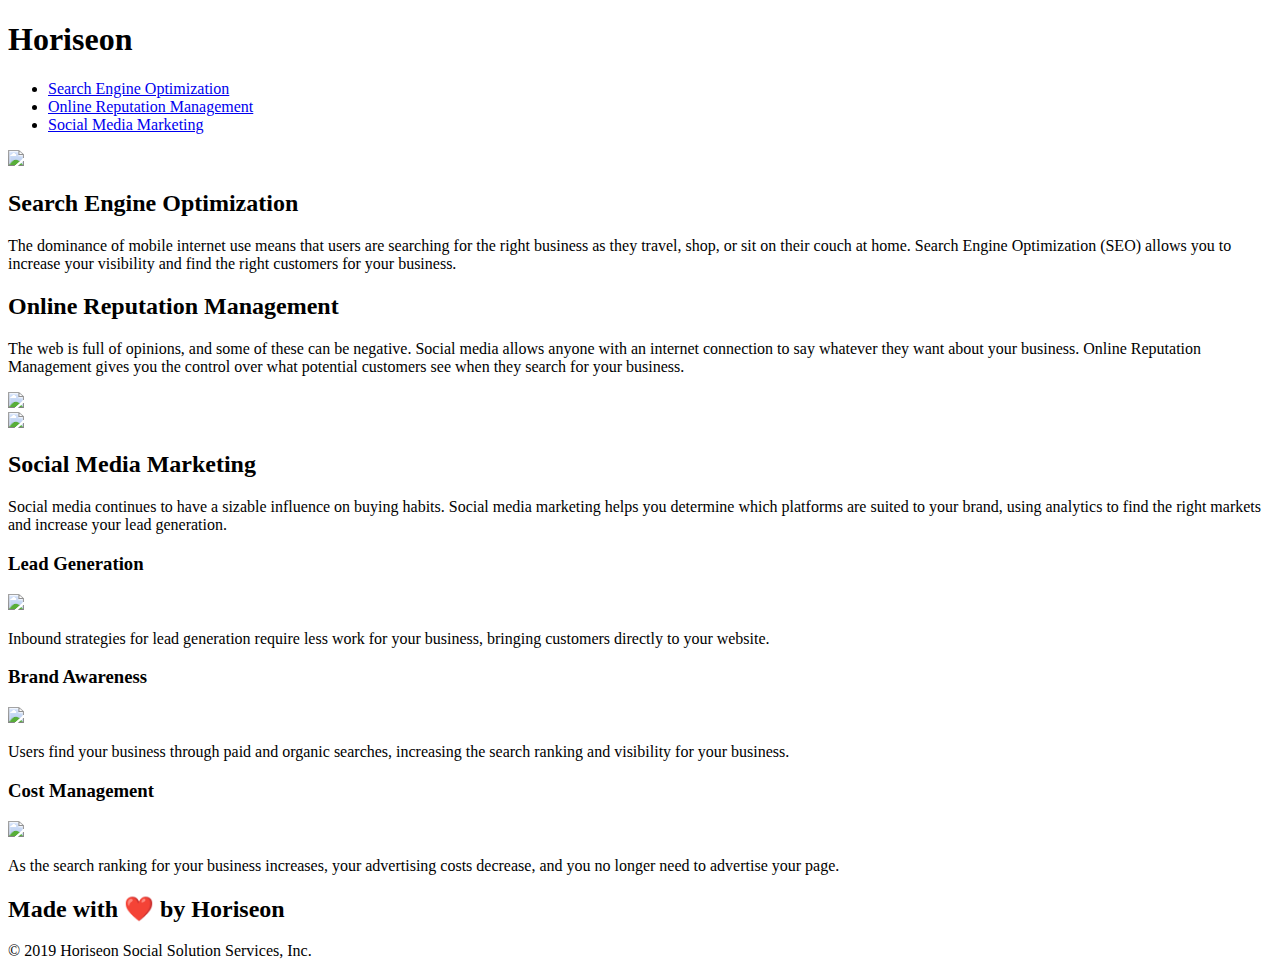
==== index.html @ 1e9209d3 "moved index.HTMl file to the parent folder" ====
<!DOCTYPE html>
<html lang="en-us">

<head>
    <meta charset="UTF-8" />
    <link rel="stylesheet" href="./assets/css/style.css">
    <title>Horiseon: Marketing Agency</title>
</head>

<!-- Header: contains Hirseon logo and navigation -->
<header class="header">
    <h1>Hori<span class="seo">seo</span>n</h1>
    <nav>
        <ul>
            <li>
                <a href="#search-engine-optimization">Search Engine Optimization</a>
            </li>
            <li>
                <a href="#online-reputation-management">Online Reputation Management</a>
            </li>
            <li>
                <a href="#social-media-marketing">Social Media Marketing</a>
            </li>
        </ul>
    </nav>
</header>

<!-- Body: contains primary image (hero), information, and benefits section -->
<body>
    <!-- Primary image -->
    <section class="hero"></section>
    <section class="content">
        <!-- Information: contains search engine optimization, online reputation management, and social media marketing details -->
        <section class="information">

            <div id="search-engine-optimization" class="search-engine-optimization">
                <div class="seo-img">
                    <img src="./assets/images/search-engine-optimization.jpg" class="float-left" />
                </div>
                <div class="seo-text">
                    <h2>Search Engine Optimization</h2>
                    <p>
                        The dominance of mobile internet use means that users are searching for the right business as they travel, shop, or sit on their couch at home. Search Engine Optimization (SEO) allows you to increase your visibility and find the right customers for your business.
                    </p>
                </div>
            </div>
            
            <div id="online-reputation-management" class="online-reputation-management">
                <div class="seo-text">
                    <h2>Online Reputation Management</h2>
                    <p>
                        The web is full of opinions, and some of these can be negative. Social media allows anyone with an internet connection to say whatever they want about your business. Online Reputation Management gives you the control over what potential customers see when they search for your business.
                    </p>
                </div>
                <div class="seo-img">
                    <img src="./assets/images/online-reputation-management.jpg" class="float-right" />
                </div>
            </div>

            <div id="social-media-marketing" class="social-media-marketing">
                <div class="seo-img">
                    <img src="./assets/images/social-media-marketing.jpg" class="float-left" />
                </div>
                <div class="seo-text">
                    <h2>Social Media Marketing</h2>
                    <p>
                        Social media continues to have a sizable influence on buying habits. Social media marketing helps you determine which platforms are suited to your brand, using analytics to find the right markets and increase your lead generation.
                    </p>
                </div>
            </div>

        </section>
        <!-- Benefits: contains lead generation, brand awareness and cost management sections -->
        <section class="benefits">

            <div class="benefit-sub">
                <div class="benefit-text">
                    <h3>Lead Generation</h3>
                </div>
                <div class="benefit-img">
                    <img src="./assets/images/lead-generation.png" />
                </div>
                <div class="benefit-text">
                    <p>
                        Inbound strategies for lead generation require less work for your business, bringing customers directly to your website.
                    </p>
                </div>
            </div>

            <div class="benefit-sub">
                <div class="benefit-text">
                    <h3>Brand Awareness</h3>
                </div>
                <div class="benefit-img">
                    <img src="./assets/images/brand-awareness.png" />
                </div>
                <div class="benefit-text">
                    <p>
                        Users find your business through paid and organic searches, increasing the search ranking and visibility for your business.
                    </p>
                </div>
            </div>

            <div class="benefit-sub">
                <div class="benefit-text">
                    <h3>Cost Management</h3>
                </div>
                <div class="benefit-img">
                    <img src="./assets/images/cost-management.png"></img>
                </div>
                <div class="benefit-text">
                    <p>
                        As the search ranking for your business increases, your advertising costs decrease, and you no longer need to advertise your page.
                    </p>
                </div>
                
            </div>

        </section>
    </section>
    <!-- Footer: final message -->
    <footer class="footer">
        <h2>Made with ❤️️ by Horiseon</h2>
        <p>
            &copy; 2019 Horiseon Social Solution Services, Inc.
        </p>
    </footer>
</body>

</html>
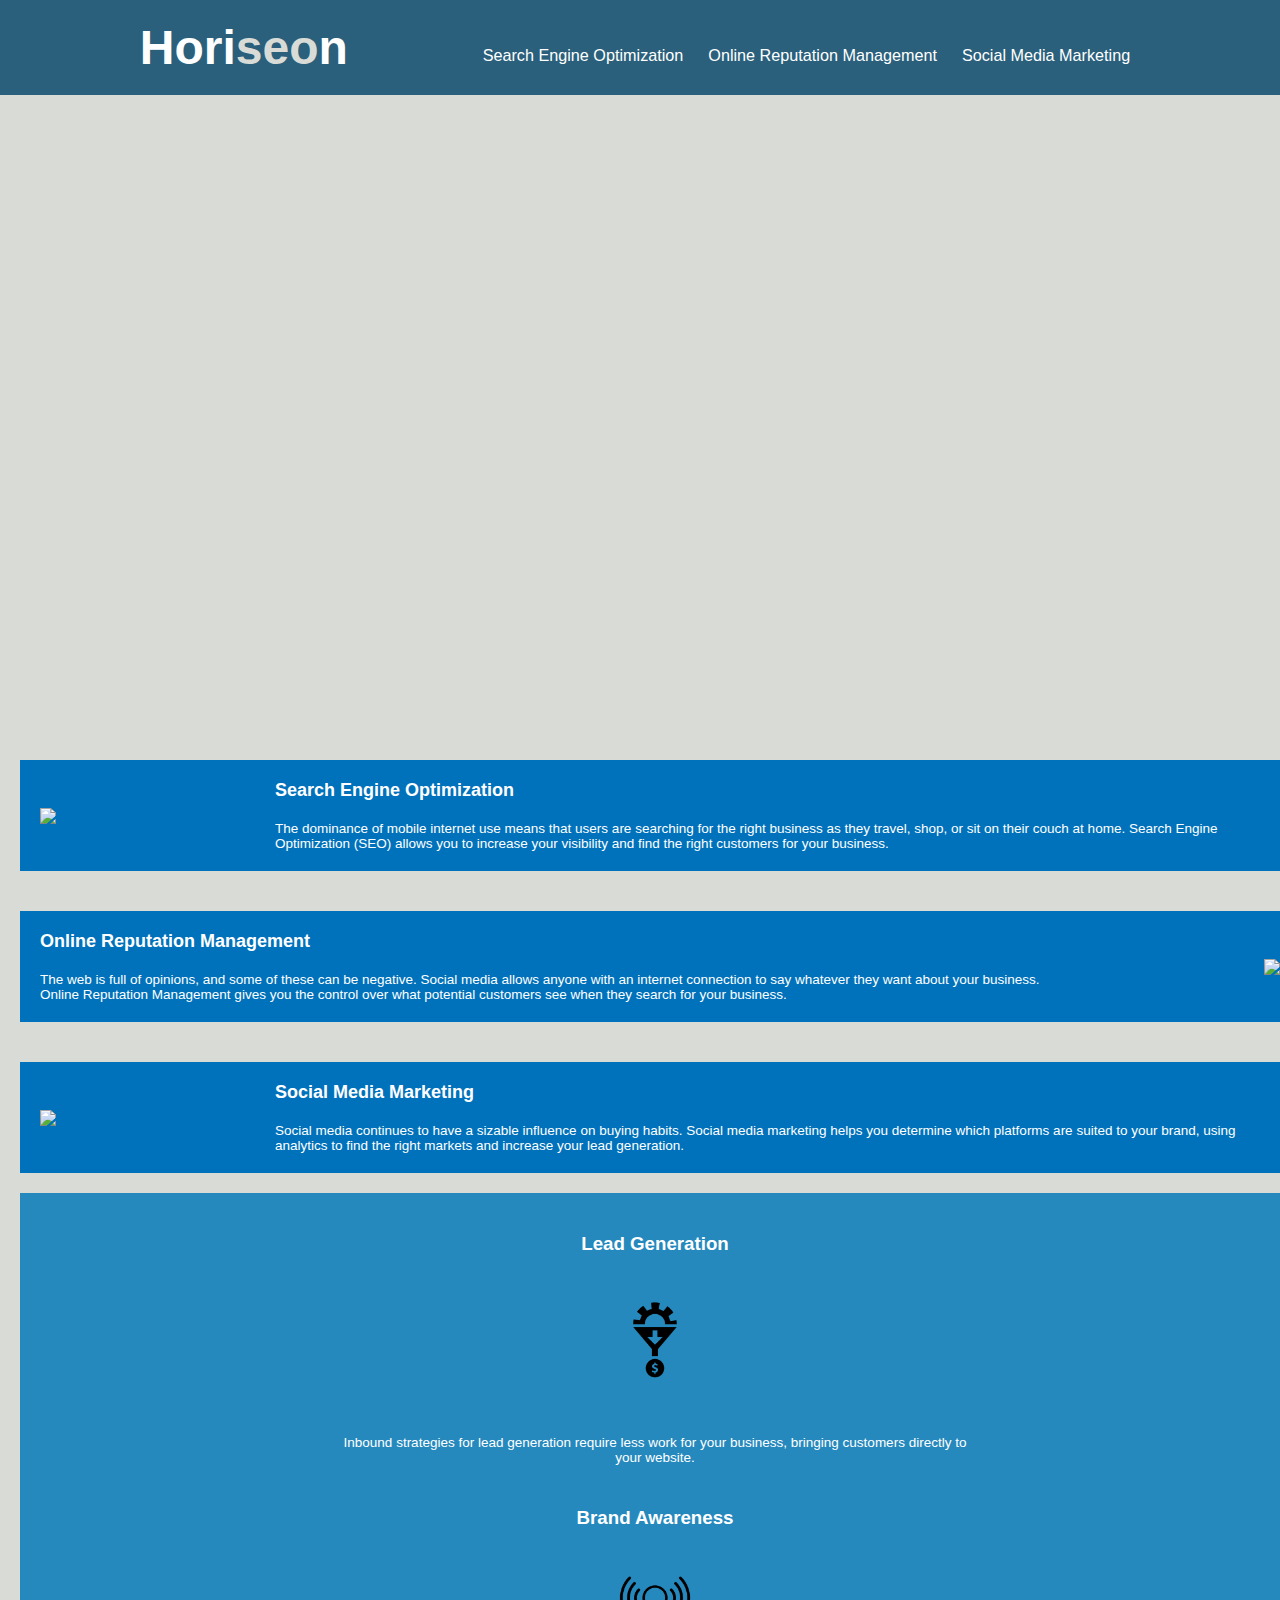
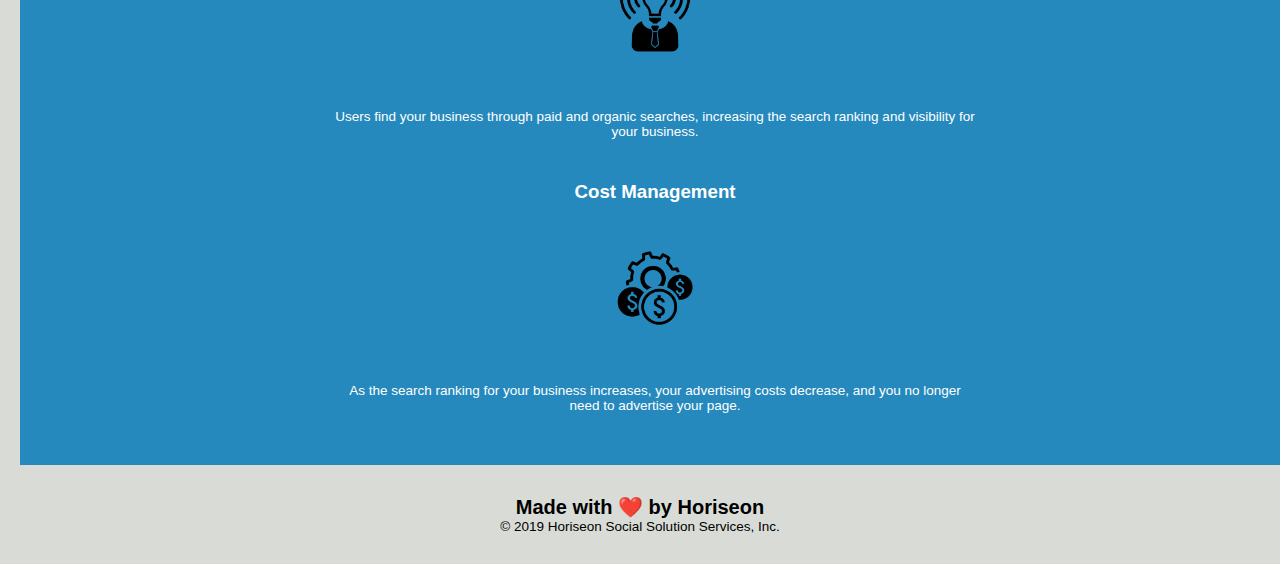
==== commit e244df59: "pulled asset folder out of develop and removed develop folder" ====
--- a/assets/css/style.css
+++ b/assets/css/style.css
@@ -0,0 +1,232 @@
+/* Universal Selector */
+* {
+    box-sizing: border-box;
+    padding: 0;
+    margin: 0;
+}
+
+/* Sturtural Pseudo Class */
+:root {
+    --common-text-color: #ffffff;
+    --background-color-info: #0072bb;
+    --primary-font: 'Gill Sans', 'Gill Sans MT', Calibri, 'Trebuchet MS', sans-serif;
+}
+
+/* Body Selector */
+body {
+    background-color: #d9dcd6;
+}
+
+/* [[START]] Header Class: styled with flexbox [[START]] */
+.header {
+    padding: 20px;
+    font-family: 'Trebuchet MS', 'Lucida Sans Unicode', 'Lucida Grande', 'Lucida Sans', Arial, sans-serif;
+    background-color: #2a607c;
+    color: var(--common-text-color);
+    display: flex;
+    justify-content: space-evenly;
+    flex-wrap: wrap;
+    align-items: center;
+}
+
+.header h1 {
+    font-size: 48px;
+    display: block;
+    margin-left: 10px;;
+}
+
+.header h1 .seo {
+    color: #d9dcd6;
+}
+
+.header nav {
+    padding-top: 15px;
+    margin-right: 20px;
+    float: right;
+    font-family: var(--primary-font);
+    font-size: 1.8vh;
+}
+.header nav ul {
+    display: flex;
+    flex-wrap: wrap;
+    justify-content: space-between;
+    align-items: center;
+    list-style: none;
+}
+
+.header nav ul li {
+    margin-left: 25px;
+}
+
+a {
+    color: var(--common-text-color);
+    text-decoration: none;
+}
+/* [END] Header Class [END] */
+
+/* [[START]] Hero Class: primay image [START] */
+.hero {
+    height: 50vw;
+    width: 100%;
+    margin-bottom: 25px;
+    background-image: url("../images/digital-marketing-meeting.jpg");
+    background-size: 100%;
+    background-repeat: no-repeat;
+}
+/* [END] Hero Class [END] */
+
+/* [[START]] Content Class: contains 'information' and 'benefits' class [[START]] */
+.content {
+    width: 100%;
+    display: flex;
+    /* flex-direction: column; */
+    justify-content: space-between;
+    flex-wrap: wrap;
+    align-items: flex-start;
+    margin-left: 20px;
+    column-gap: 20px;
+}
+
+/* Information Class: contains search engine optimiation, online reputation mamangement, 
+    and social media marketing sections. */
+.information {
+    display: flex;
+    flex-direction: row;
+    flex-wrap: wrap;
+    flex: 2 1 70%;
+    column-gap: 20px;
+    row-gap: 20px;
+}
+
+.search-engine-optimization {
+    display: flex;
+    flex-wrap: wrap;
+    align-items: center;
+    flex: 2 1 70%;
+    margin-bottom: 20px;
+    padding: 10px;
+    font-family: var(--primary-font);
+    background-color: var(--background-color-info);
+    color: var(--common-text-color);
+}
+
+.online-reputation-management {
+    display: flex;
+    flex-wrap: wrap;
+    align-items: center;
+    flex: 2 1 70%;
+    margin-bottom: 20px;
+    padding: 10px;
+    font-family: var(--primary-font);
+    background-color: var(--background-color-info);
+    color: var(--common-text-color);
+}
+
+.social-media-marketing {
+    display: flex;
+    flex-wrap: wrap;
+    align-items: center;
+    flex: 2 1 70%;
+    margin-bottom: 20px;
+    padding: 10px;
+    font-family: var(--primary-font);
+    background-color: var(--background-color-info);
+    color: var(--common-text-color);
+}
+
+.seo-img {
+    flex: 1 1 12%;
+    padding: 10px;
+}
+
+.seo-img img {
+    max-height: 200px;
+}
+
+
+.seo-text {
+    flex: 12 1 0%;
+    padding: 10px;
+}
+
+.seo-text h2 {
+    margin-bottom: 20px;
+    font-size: 2.0vh;
+}
+
+.float-left {
+    float: left;
+    margin-right: 25px;
+}
+
+.float-right {
+    float: right;
+    margin-left: 25px;
+}
+
+/* Benefits Class: contains lead generation, brand awareness, and cost management sections. */
+.benefits {
+    margin-right: 10px;
+    padding: 20px;
+    clear: both;
+    float: right;
+    width: 20%;
+    font-family: var(--primary-font);
+    background-color: #2589bd;
+
+}
+
+.benefit-sub {
+    margin-bottom: 32px;
+    
+}
+
+.benefit-text {
+    margin: 10px auto 10px auto;
+    padding: 10px 0 0 0;
+    color: var(--common-text-color);
+    text-align: center;
+    max-width: 50vw;
+}
+
+.benefit-img img {
+    display: block;
+    margin: 10px auto;
+    max-width: 150px;
+}
+
+p {
+    font-size: 1.5vh;
+}
+
+/* When the Horiseon marketing website <= 1300px width, the benefits section expands to the full 
+    width of the screen. This benefits tablet and/or phone users. */
+@media (max-width: 1300px) {
+    .benefits {
+        width: 100%;
+    }
+}
+
+/* When the Horiseon marketing website is >= 1300px width, the benefits section uses flexbox to 
+    essentially 'float right'. This is done using flex-direction: column. */
+@media (min-width: 1300px) {
+    .benefits {
+        display: flex;
+        flex-direction: column;
+    }
+}
+
+/* [END] Content Class [END] */
+
+/* [[START]] Footer Class [[START]] */
+.footer {
+    padding: 30px;
+    clear: both;
+    font-family: 'Trebuchet MS', 'Lucida Sans Unicode', 'Lucida Grande', 'Lucida Sans', Arial, sans-serif;
+    text-align: center;
+}
+
+.footer h2 {
+    font-size: 20px;
+}
+/* [END] Footer Class [END] */
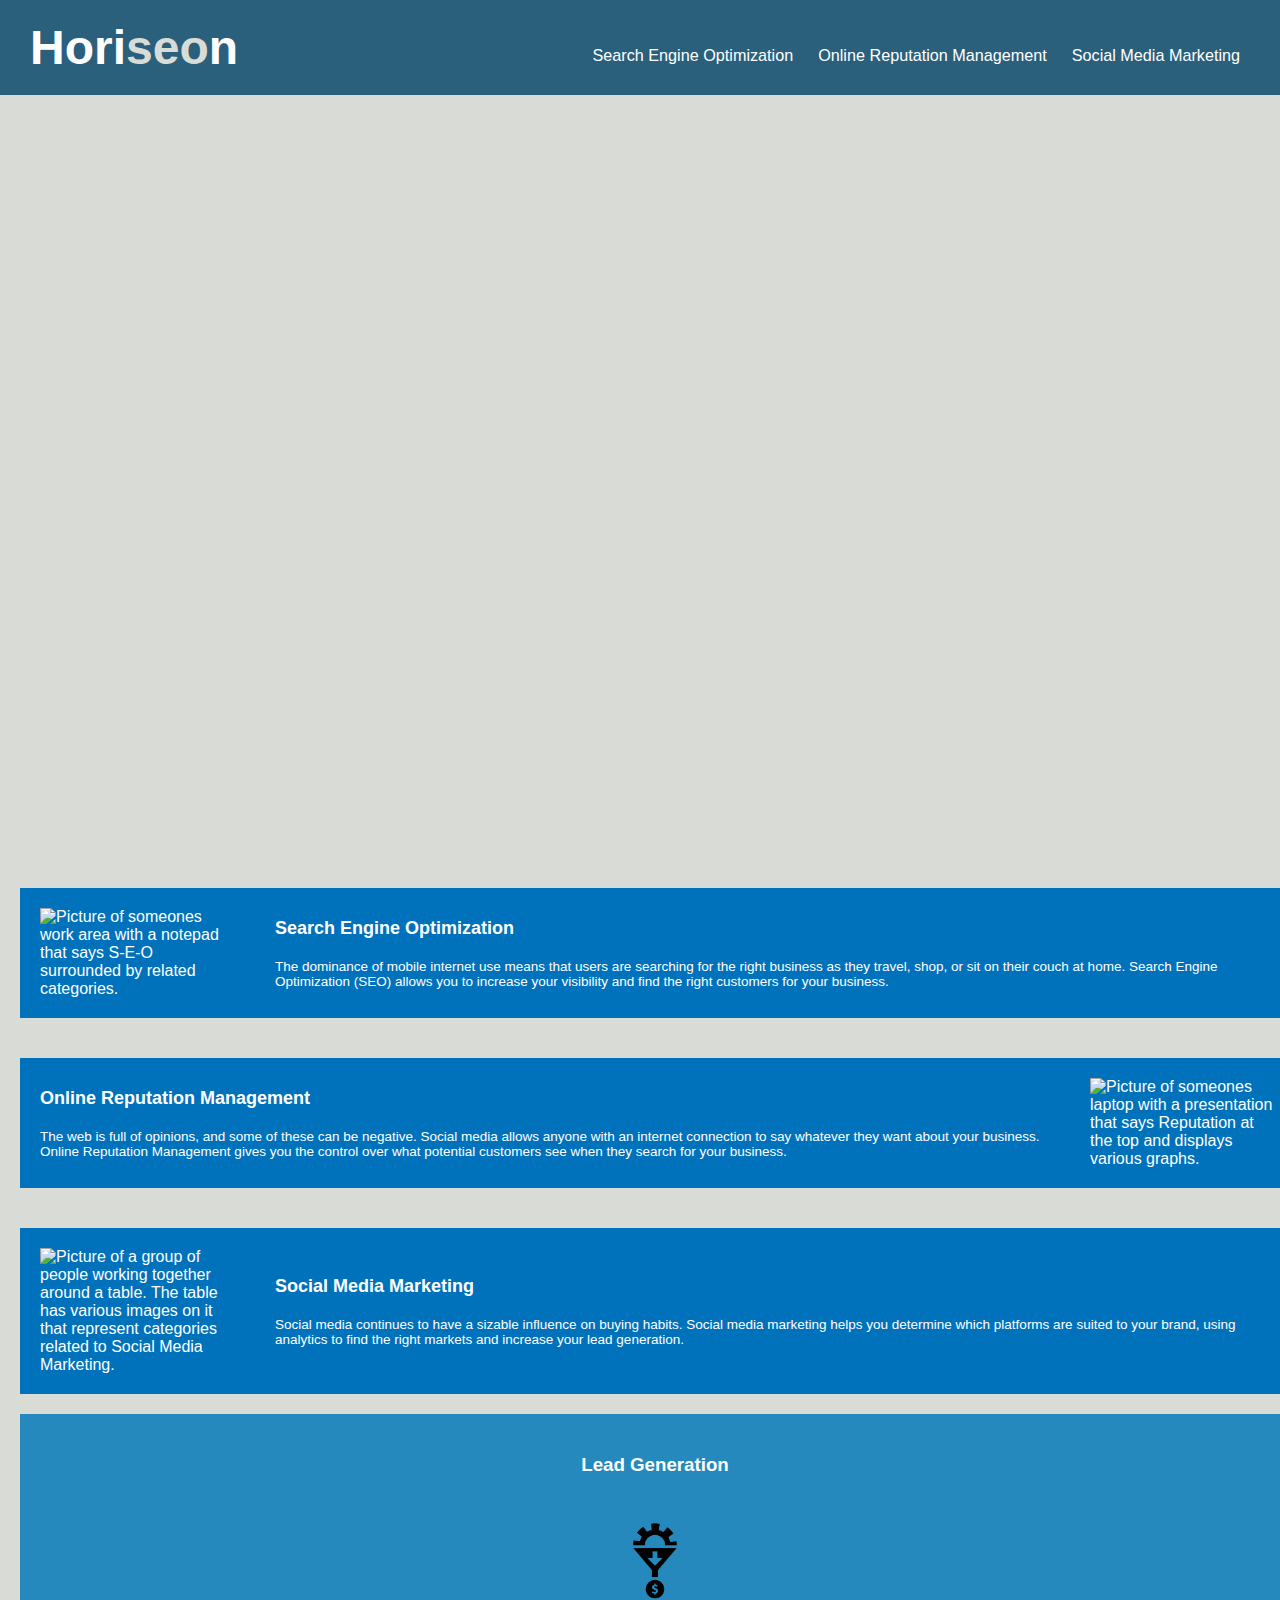
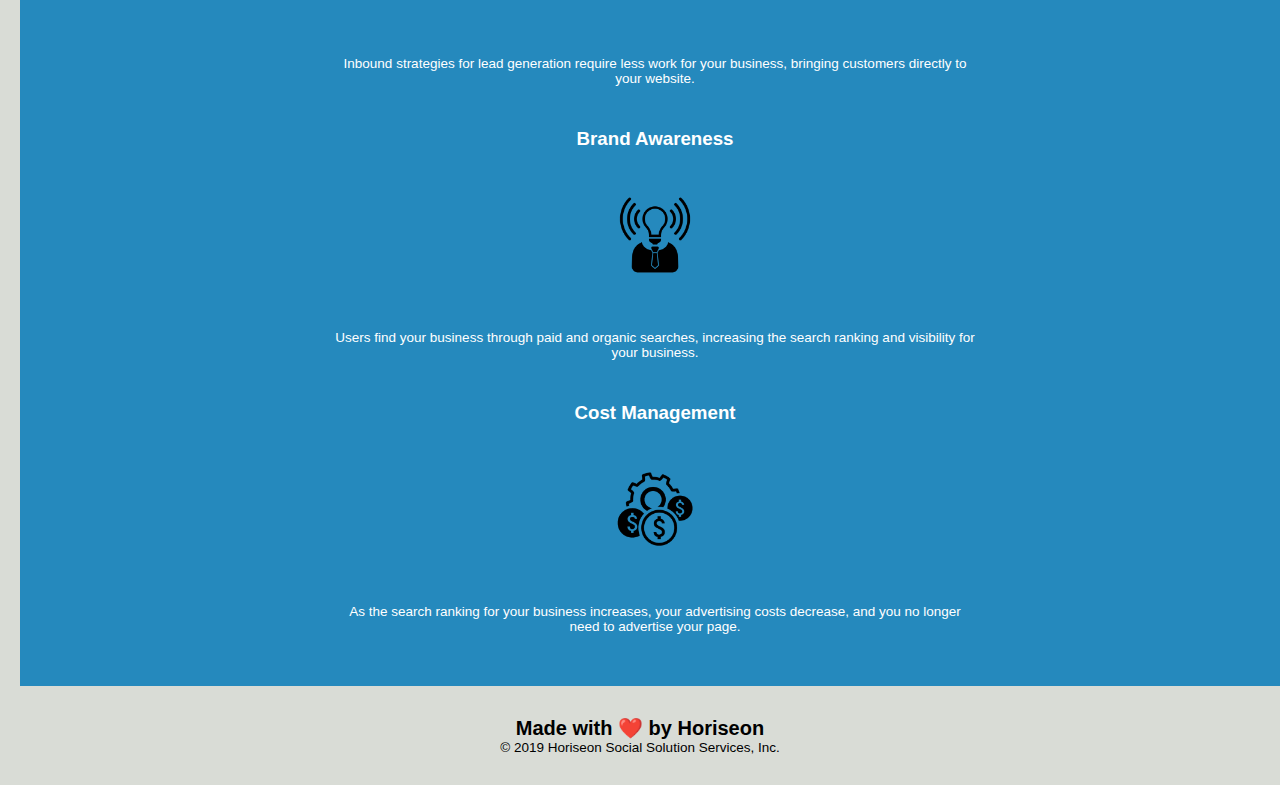
==== commit b1ab3ea5: "added alt tages for the screen reader and an aria-lable for the hero class section" ====
--- a/index.html
+++ b/index.html
@@ -28,14 +28,14 @@
 <!-- Body: contains primary image (hero), information, and benefits section -->
 <body>
     <!-- Primary image -->
-    <section class="hero"></section>
+    <section class="hero" aria-label="Picture of a group of people sitting around an office table working together."></section>
     <section class="content">
         <!-- Information: contains search engine optimization, online reputation management, and social media marketing details -->
         <section class="information">
 
             <div id="search-engine-optimization" class="search-engine-optimization">
                 <div class="seo-img">
-                    <img src="./assets/images/search-engine-optimization.jpg" class="float-left" />
+                    <img src="./assets/images/search-engine-optimization.jpg" class="float-left" alt="Picture of someones work area with a notepad that says S-E-O surrounded by related categories." />
                 </div>
                 <div class="seo-text">
                     <h2>Search Engine Optimization</h2>
@@ -53,13 +53,13 @@
                     </p>
                 </div>
                 <div class="seo-img">
-                    <img src="./assets/images/online-reputation-management.jpg" class="float-right" />
+                    <img src="./assets/images/online-reputation-management.jpg" class="float-right" alt="Picture of someones laptop with a presentation that says Reputation at the top and displays various graphs." />
                 </div>
             </div>
 
             <div id="social-media-marketing" class="social-media-marketing">
                 <div class="seo-img">
-                    <img src="./assets/images/social-media-marketing.jpg" class="float-left" />
+                    <img src="./assets/images/social-media-marketing.jpg" class="float-left" alt="Picture of a group of people working together around a table. The table has various images on it that represent categories related to Social Media Marketing." />
                 </div>
                 <div class="seo-text">
                     <h2>Social Media Marketing</h2>
@@ -78,7 +78,7 @@
                     <h3>Lead Generation</h3>
                 </div>
                 <div class="benefit-img">
-                    <img src="./assets/images/lead-generation.png" />
+                    <img src="./assets/images/lead-generation.png" alt="Lead generation icon."  />
                 </div>
                 <div class="benefit-text">
                     <p>
@@ -92,7 +92,7 @@
                     <h3>Brand Awareness</h3>
                 </div>
                 <div class="benefit-img">
-                    <img src="./assets/images/brand-awareness.png" />
+                    <img src="./assets/images/brand-awareness.png" alt="Brand awareness icon." />
                 </div>
                 <div class="benefit-text">
                     <p>
@@ -106,7 +106,7 @@
                     <h3>Cost Management</h3>
                 </div>
                 <div class="benefit-img">
-                    <img src="./assets/images/cost-management.png"></img>
+                    <img src="./assets/images/cost-management.png" alt="Cost management icon."/>
                 </div>
                 <div class="benefit-text">
                     <p>
--- a/assets/css/style.css
+++ b/assets/css/style.css
@@ -24,7 +24,7 @@
     background-color: #2a607c;
     color: var(--common-text-color);
     display: flex;
-    justify-content: space-evenly;
+    justify-content:space-between;
     flex-wrap: wrap;
     align-items: center;
 }
@@ -66,7 +66,7 @@
 
 /* [[START]] Hero Class: primay image [START] */
 .hero {
-    height: 50vw;
+    height: 60vw;
     width: 100%;
     margin-bottom: 25px;
     background-image: url("../images/digital-marketing-meeting.jpg");
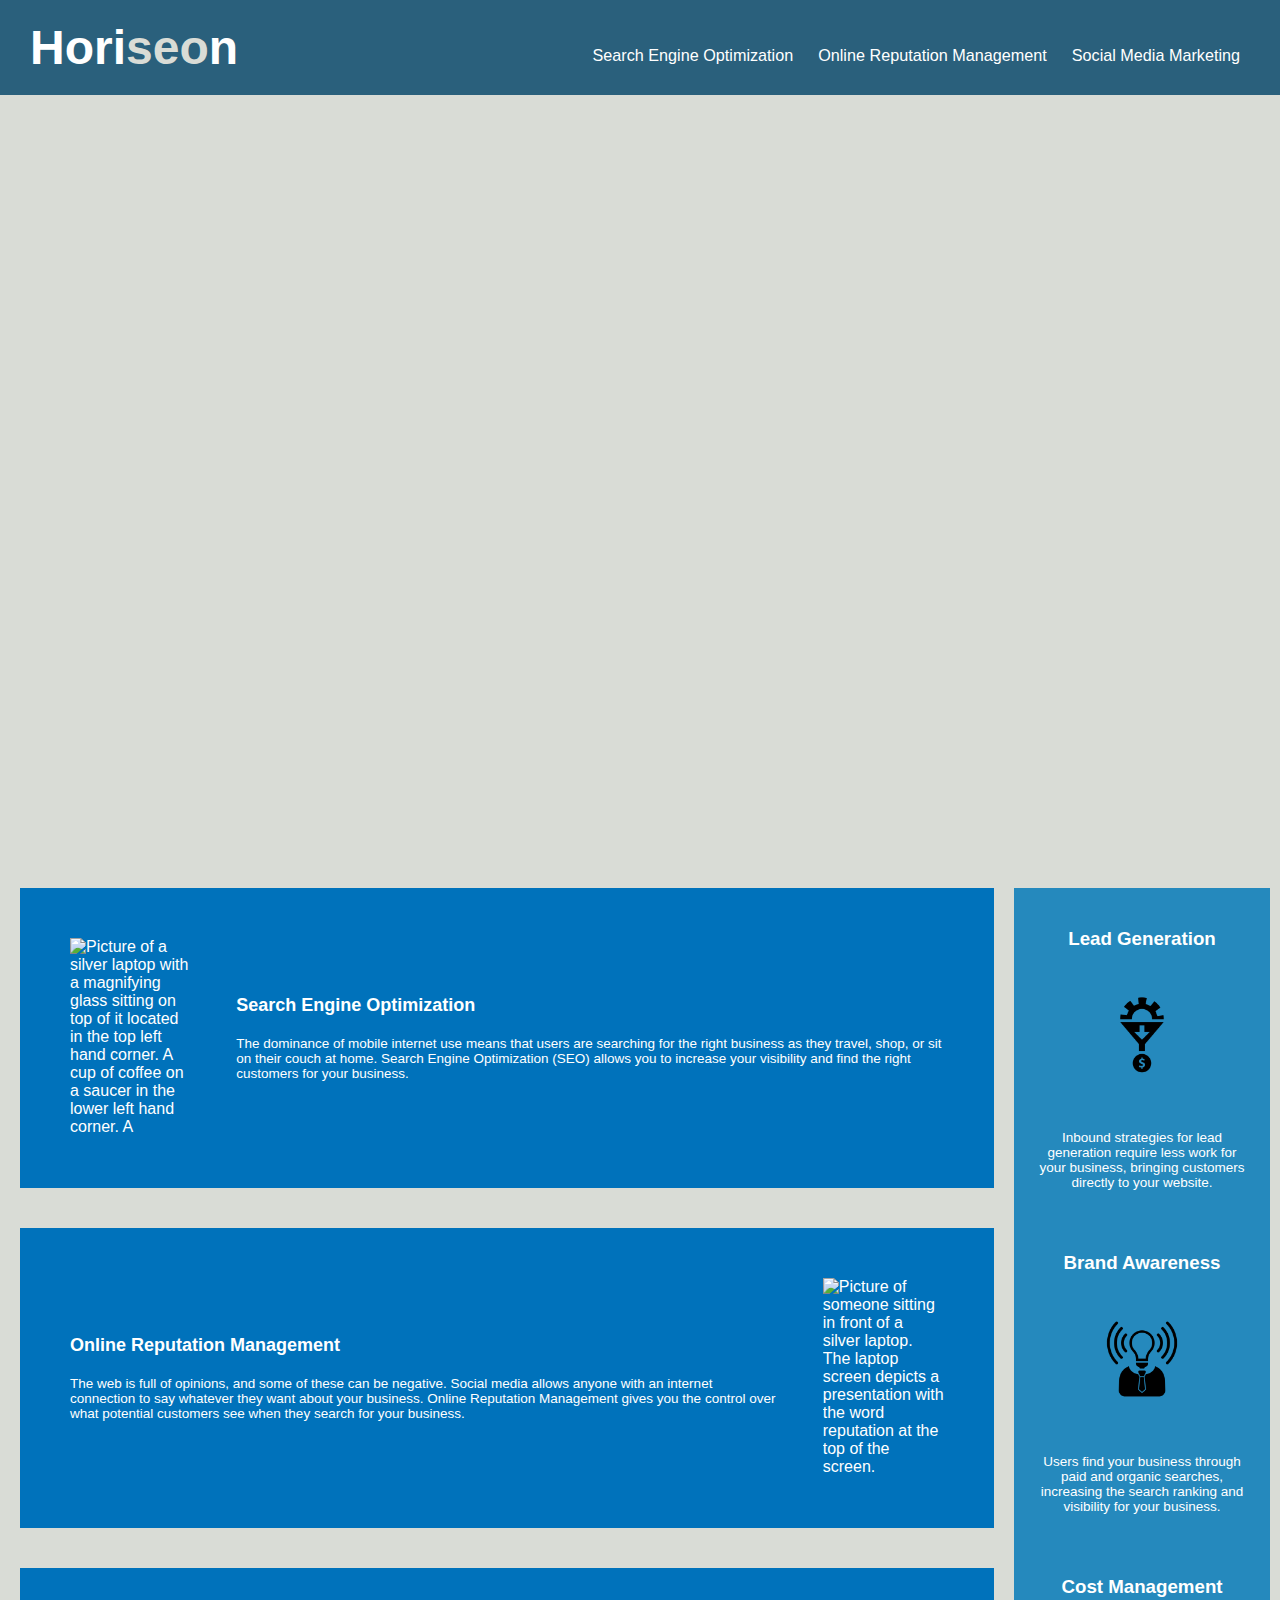
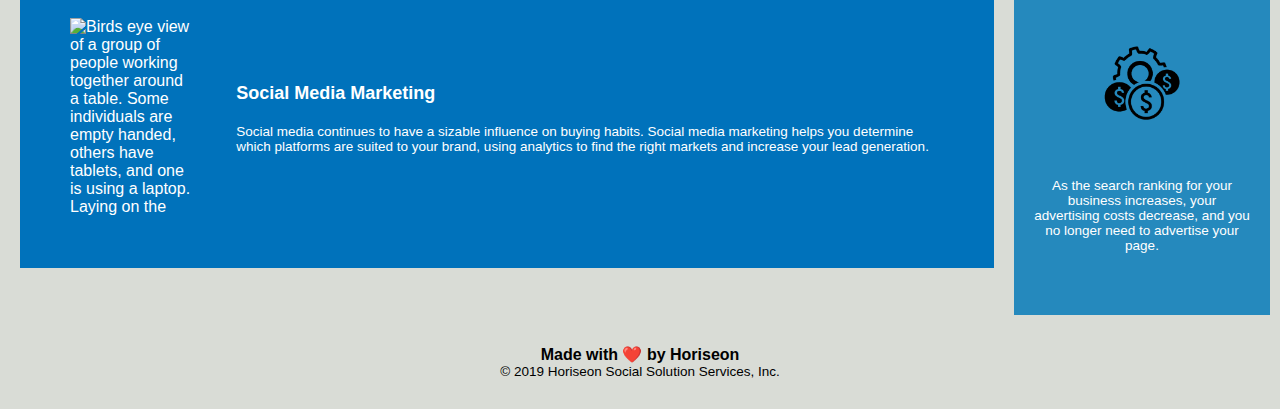
==== commit 4e70c0df: "updated semantic elements, fixed title to be more concise, adjusted footer, updated the alt atribute" ====
--- a/index.html
+++ b/index.html
@@ -4,7 +4,7 @@
 <head>
     <meta charset="UTF-8" />
     <link rel="stylesheet" href="./assets/css/style.css">
-    <title>Horiseon: Marketing Agency</title>
+    <title>Horiseon</title>
 </head>
 
 <!-- Header: contains Hirseon logo and navigation -->
@@ -28,14 +28,22 @@
 <!-- Body: contains primary image (hero), information, and benefits section -->
 <body>
     <!-- Primary image -->
-    <section class="hero" aria-label="Picture of a group of people sitting around an office table working together."></section>
+    <!-- Aria-label acts as an alt tag and produces a message for the screen reader -->
+    <section class="hero" aria-label="Picture of four individuals working around an office table focused on a set of papers. 
+    One individual, male, is standing and centered in the photo while the the other three, two male and one female, are sitting.
+    Each individual has a glass of water on the table in front of them and one individual has a silver laptop in from of them.
+    The wall in the background has a whiteboard that is mounted to a wooden wall. The left side of the wall appears to be a glass window
+    with the reflection of the sun on it."></section>
     <section class="content">
         <!-- Information: contains search engine optimization, online reputation management, and social media marketing details -->
         <section class="information">
 
-            <div id="search-engine-optimization" class="search-engine-optimization">
+            <article id="search-engine-optimization" class="sub-info">
                 <div class="seo-img">
-                    <img src="./assets/images/search-engine-optimization.jpg" class="float-left" alt="Picture of someones work area with a notepad that says S-E-O surrounded by related categories." />
+                    <img src="./assets/images/search-engine-optimization.jpg" class="float-left" alt="Picture of a silver laptop with a 
+                    magnifying glass sitting on top of it located in the top left hand corner. A cup of coffee on a saucer in the lower 
+                    left hand corner. A container full of colored pins in the top right hand corner. In the center of the image is a note 
+                    pad with the letters S E O surounded by several related categories, this looks similar to a brainstorm." />
                 </div>
                 <div class="seo-text">
                     <h2>Search Engine Optimization</h2>
@@ -43,9 +51,9 @@
                         The dominance of mobile internet use means that users are searching for the right business as they travel, shop, or sit on their couch at home. Search Engine Optimization (SEO) allows you to increase your visibility and find the right customers for your business.
                     </p>
                 </div>
-            </div>
+            </article>
             
-            <div id="online-reputation-management" class="online-reputation-management">
+            <article id="online-reputation-management" class="sub-info">
                 <div class="seo-text">
                     <h2>Online Reputation Management</h2>
                     <p>
@@ -53,13 +61,19 @@
                     </p>
                 </div>
                 <div class="seo-img">
-                    <img src="./assets/images/online-reputation-management.jpg" class="float-right" alt="Picture of someones laptop with a presentation that says Reputation at the top and displays various graphs." />
+                    <img src="./assets/images/online-reputation-management.jpg" class="float-right" alt="Picture of someone sitting in front
+                    of a silver laptop. The laptop screen depicts a presentation with the word reputation at the top of the screen. Reputation is
+                    written in bold white text with a red box as the backdrop. Below this are a set of graphs and barcharts. 
+                    The individual appears to be holding a cell phone in their left hand while their right hand is resting on the mousepad." />
                 </div>
-            </div>
+            </article>
 
-            <div id="social-media-marketing" class="social-media-marketing">
+            <article id="social-media-marketing" class="sub-info">
                 <div class="seo-img">
-                    <img src="./assets/images/social-media-marketing.jpg" class="float-left" alt="Picture of a group of people working together around a table. The table has various images on it that represent categories related to Social Media Marketing." />
+                    <img src="./assets/images/social-media-marketing.jpg" class="float-left" alt="Birds eye view of a group of people working 
+                    together around a table. Some individuals are empty handed, others have tablets, and one is using a laptop. Laying on the table 
+                    are various circular and cloud like colorful icons that resemble large stickerss. The words share, like, tweet, and media are represented
+                    within this collection of icons." />
                 </div>
                 <div class="seo-text">
                     <h2>Social Media Marketing</h2>
@@ -67,46 +81,50 @@
                         Social media continues to have a sizable influence on buying habits. Social media marketing helps you determine which platforms are suited to your brand, using analytics to find the right markets and increase your lead generation.
                     </p>
                 </div>
-            </div>
+            </article>
 
         </section>
         <!-- Benefits: contains lead generation, brand awareness and cost management sections -->
         <section class="benefits">
 
-            <div class="benefit-sub">
+            <article class="benefit-sub">
                 <div class="benefit-text">
                     <h3>Lead Generation</h3>
                 </div>
                 <div class="benefit-img">
-                    <img src="./assets/images/lead-generation.png" alt="Lead generation icon."  />
+                    <img src="./assets/images/lead-generation.png" alt="Lead generation icon that appears to be the top hemisphere
+                    of a gear, filtering through a funnel with an arrow pointing down. On the other end of the funnel
+                    is a circular coin with the dollar sign on it."  />
                 </div>
                 <div class="benefit-text">
                     <p>
                         Inbound strategies for lead generation require less work for your business, bringing customers directly to your website.
                     </p>
                 </div>
-            </div>
+            </article>
 
-            <div class="benefit-sub">
+            <article class="benefit-sub">
                 <div class="benefit-text">
                     <h3>Brand Awareness</h3>
                 </div>
                 <div class="benefit-img">
-                    <img src="./assets/images/brand-awareness.png" alt="Brand awareness icon." />
+                    <img src="./assets/images/brand-awareness.png" alt="Brand awareness icon that appears to represent a light bulb moment.
+                    The lightbulb serves as the head on a torso with a tie. On the left and right side of the lightbulb are light waves." />
                 </div>
                 <div class="benefit-text">
                     <p>
                         Users find your business through paid and organic searches, increasing the search ranking and visibility for your business.
                     </p>
                 </div>
-            </div>
+            </article>
 
-            <div class="benefit-sub">
+            <article class="benefit-sub">
                 <div class="benefit-text">
                     <h3>Cost Management</h3>
                 </div>
                 <div class="benefit-img">
-                    <img src="./assets/images/cost-management.png" alt="Cost management icon."/>
+                    <img src="./assets/images/cost-management.png" alt="Cost management icon. There is a gear in the background with three 
+                    circular coins in the foreground. Each coin has a dollar sign on it."/>
                 </div>
                 <div class="benefit-text">
                     <p>
@@ -114,17 +132,18 @@
                     </p>
                 </div>
                 
-            </div>
+            </article>
 
         </section>
     </section>
-    <!-- Footer: final message -->
-    <footer class="footer">
-        <h2>Made with ❤️️ by Horiseon</h2>
-        <p>
-            &copy; 2019 Horiseon Social Solution Services, Inc.
-        </p>
-    </footer>
 </body>
 
+<!-- Footer: final message -->
+<footer class="footer">
+    <h4>Made with ❤️️ by Horiseon</h4>
+    <p>
+        &copy; 2019 Horiseon Social Solution Services, Inc.
+    </p>
+</footer>
+
 </html>
--- a/assets/css/style.css
+++ b/assets/css/style.css
@@ -10,11 +10,6 @@
     --common-text-color: #ffffff;
     --background-color-info: #0072bb;
     --primary-font: 'Gill Sans', 'Gill Sans MT', Calibri, 'Trebuchet MS', sans-serif;
-}
-
-/* Body Selector */
-body {
-    background-color: #d9dcd6;
 }
 
 /* [[START]] Header Class: styled with flexbox [[START]] */
@@ -63,6 +58,11 @@
     text-decoration: none;
 }
 /* [END] Header Class [END] */
+
+/* Body Selector */
+body {
+    background-color: #d9dcd6;
+}
 
 /* [[START]] Hero Class: primay image [START] */
 .hero {
@@ -98,37 +98,13 @@
     row-gap: 20px;
 }
 
-.search-engine-optimization {
+.sub-info {
     display: flex;
     flex-wrap: wrap;
     align-items: center;
     flex: 2 1 70%;
     margin-bottom: 20px;
-    padding: 10px;
-    font-family: var(--primary-font);
-    background-color: var(--background-color-info);
-    color: var(--common-text-color);
-}
-
-.online-reputation-management {
-    display: flex;
-    flex-wrap: wrap;
-    align-items: center;
-    flex: 2 1 70%;
-    margin-bottom: 20px;
-    padding: 10px;
-    font-family: var(--primary-font);
-    background-color: var(--background-color-info);
-    color: var(--common-text-color);
-}
-
-.social-media-marketing {
-    display: flex;
-    flex-wrap: wrap;
-    align-items: center;
-    flex: 2 1 70%;
-    margin-bottom: 20px;
-    padding: 10px;
+    padding: 40px;
     font-family: var(--primary-font);
     background-color: var(--background-color-info);
     color: var(--common-text-color);
@@ -143,6 +119,15 @@
     max-height: 200px;
 }
 
+.float-left {
+    float: left;
+    margin-right: 25px;
+}
+
+.float-right {
+    float: right;
+    margin-left: 25px;
+}
 
 .seo-text {
     flex: 12 1 0%;
@@ -154,19 +139,9 @@
     font-size: 2.0vh;
 }
 
-.float-left {
-    float: left;
-    margin-right: 25px;
-}
-
-.float-right {
-    float: right;
-    margin-left: 25px;
-}
-
 /* Benefits Class: contains lead generation, brand awareness, and cost management sections. */
 .benefits {
-    margin-right: 10px;
+    margin-right: 30px;
     padding: 20px;
     clear: both;
     float: right;
@@ -199,17 +174,17 @@
     font-size: 1.5vh;
 }
 
-/* When the Horiseon marketing website <= 1300px width, the benefits section expands to the full 
+/* When the Horiseon marketing website <= 1000px width, the benefits section expands to the full 
     width of the screen. This benefits tablet and/or phone users. */
-@media (max-width: 1300px) {
+@media (max-width: 1000px) {
     .benefits {
         width: 100%;
     }
 }
 
-/* When the Horiseon marketing website is >= 1300px width, the benefits section uses flexbox to 
+/* When the Horiseon marketing website is >= 1000px width, the benefits section uses flexbox to 
     essentially 'float right'. This is done using flex-direction: column. */
-@media (min-width: 1300px) {
+@media (min-width: 1000px) {
     .benefits {
         display: flex;
         flex-direction: column;
